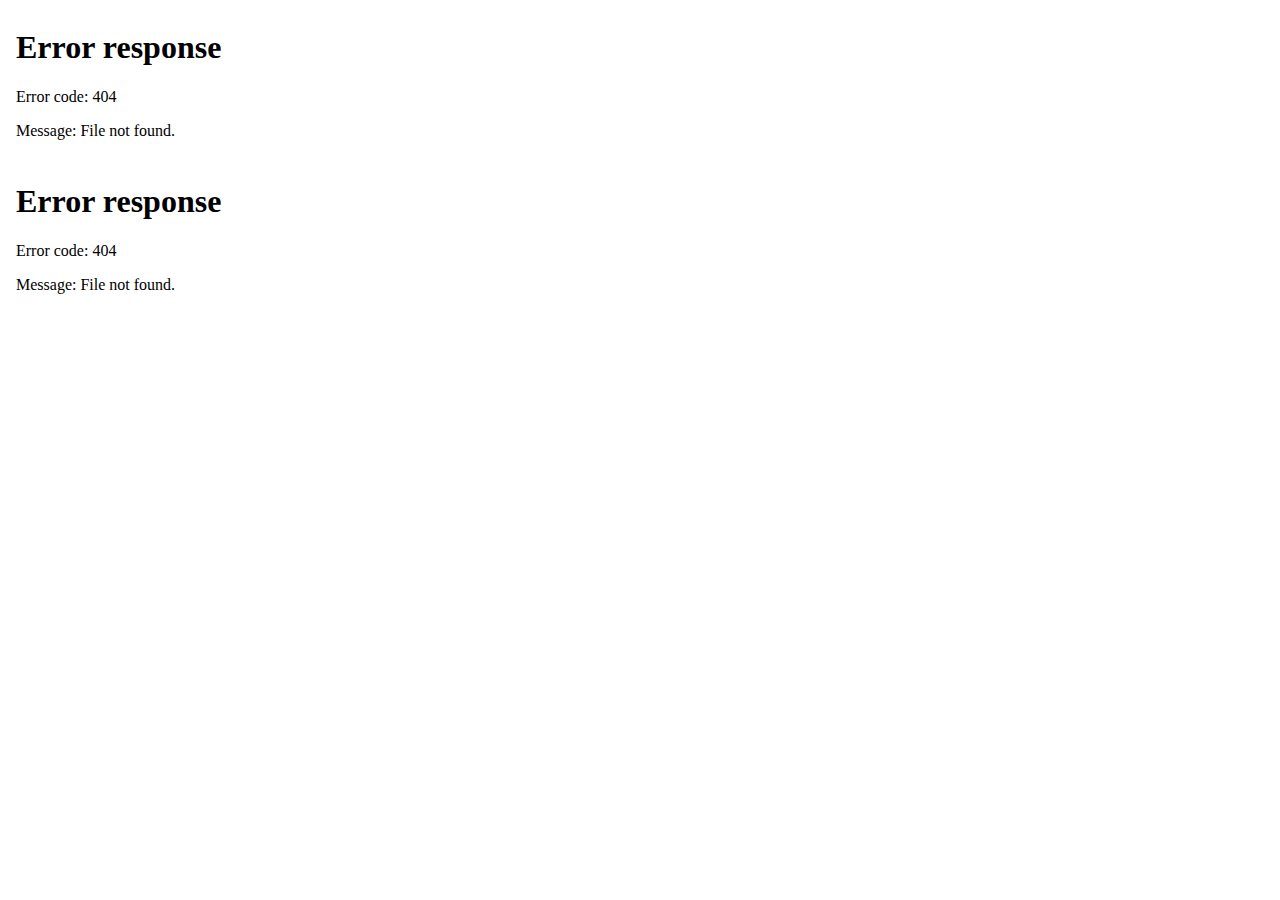
==== index.html @ 324d0d35 "Create index.html" ====
<!doctype html>
<head>
  <title>古のHP復元大作戦</title>
  <link rel="stylesheet" href="style.css">
  <meta charset="utf-8"/>
  <style>
  </style>
</head>
<body>
  <div class="base">
    <div class="class1">
      <iframe src="menu.html" frameborder="0" width="250px" height="100%" name="left" noresize></iframe>
    </div>
    <div class="class2">
      <iframe src="main.html" frameborder="0" width="*" height="100%" name="right"></iframe>
    </div>
  </div>
</body>
</html>
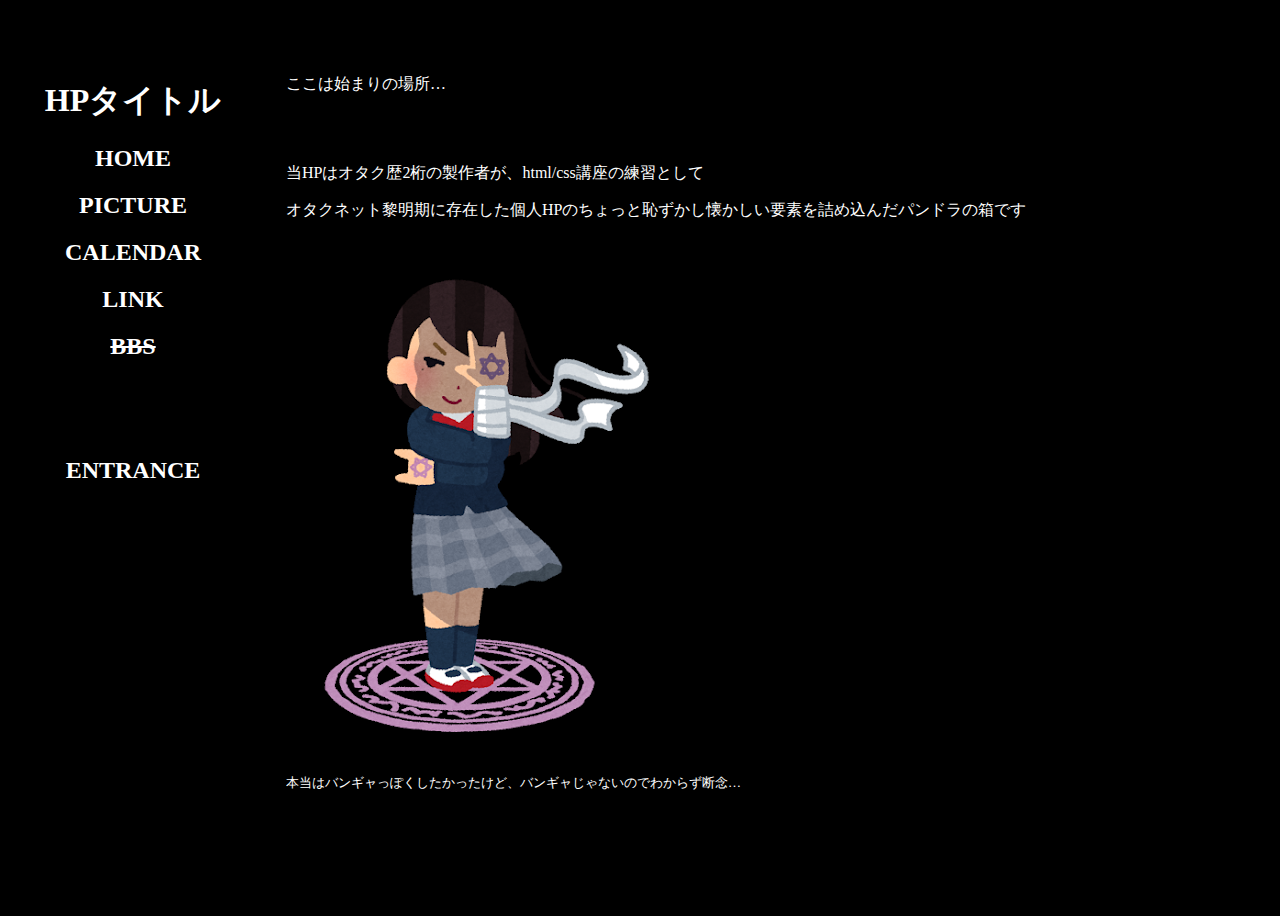
==== commit 0e005faf: "Add files via upload" ====
--- a/index.html
+++ b/index.html
@@ -1,19 +1,19 @@
-<!doctype html>
-<head>
-  <title>古のHP復元大作戦</title>
-  <link rel="stylesheet" href="style.css">
-  <meta charset="utf-8"/>
-  <style>
-  </style>
-</head>
-<body>
-  <div class="base">
-    <div class="class1">
-      <iframe src="menu.html" frameborder="0" width="250px" height="100%" name="left" noresize></iframe>
-    </div>
-    <div class="class2">
-      <iframe src="main.html" frameborder="0" width="*" height="100%" name="right"></iframe>
-    </div>
-  </div>
-</body>
-</html>
+<!doctype html>
+<head>
+  <title>古のHP復元大作戦</title>
+  <link rel="stylesheet" href="style.css">
+  <meta charset="utf-8"/>
+  <style>
+  </style>
+</head>
+<body>
+  <div class="base">
+    <div class="class1">
+      <iframe src="menu.html" frameborder="0" width="250px" height="100%" name="left" noresize></iframe>
+    </div>
+    <div class="class2">
+      <iframe src="main.html" frameborder="0" width="*" height="100%" name="right"></iframe>
+    </div>
+  </div>
+</body>
+</html>--- a/style.css
+++ b/style.css
@@ -0,0 +1,80 @@
+
+.base {
+  display: flex;
+  flex-direction: row;
+  width: 100vw;
+  height: 100vh;
+}
+.class1 {
+  width: 250px;
+  height: 100%;
+}
+ 
+.class2 {
+  display: flex;
+  flex-direction: column;
+  width: 100vw;
+  height: 100%;
+}
+ 
+body{ 
+ background-color:#000000;
+ color:white;
+ text-align:center;
+ }
+
+.mainContainer{
+ width:100% - 30px;
+ height:auto - 60px;
+ margin-top:50px;
+ text-align:center;
+ align-items:center;
+ min-width:calc(100vw - 300px);
+ overflow:hidden;
+}
+
+.reminderContainer{
+ width:500px;
+ height:auto;
+ padding:20px;
+ text-align:center;
+ margin-left: auto;
+ margin-right: auto;
+}
+
+.ul-align-center{
+ display: flex;
+ text-align:left;
+ align-items: center;
+ flex-direction: column;
+}
+
+.blink {
+ animation: blinkAnime 1s infinite alternate;
+}
+@keyframes blinkAnime{
+ 0%{color: #FF0000}
+ 25%{color: #FFFF00}
+ 50%{color: #FF6600}
+ 75%{color: #00FF00}
+ 100%{color: #00FFFF}
+}
+
+.link{
+ color:white;
+ text-decoration: none;
+}
+
+a{
+ color:white;
+ text-decoration: none;
+}
+
+input[type="button"] {
+ font-weight: bold;
+ width: 150px;
+}
+
+.torikeshi{
+ text-decoration: line-through;
+}